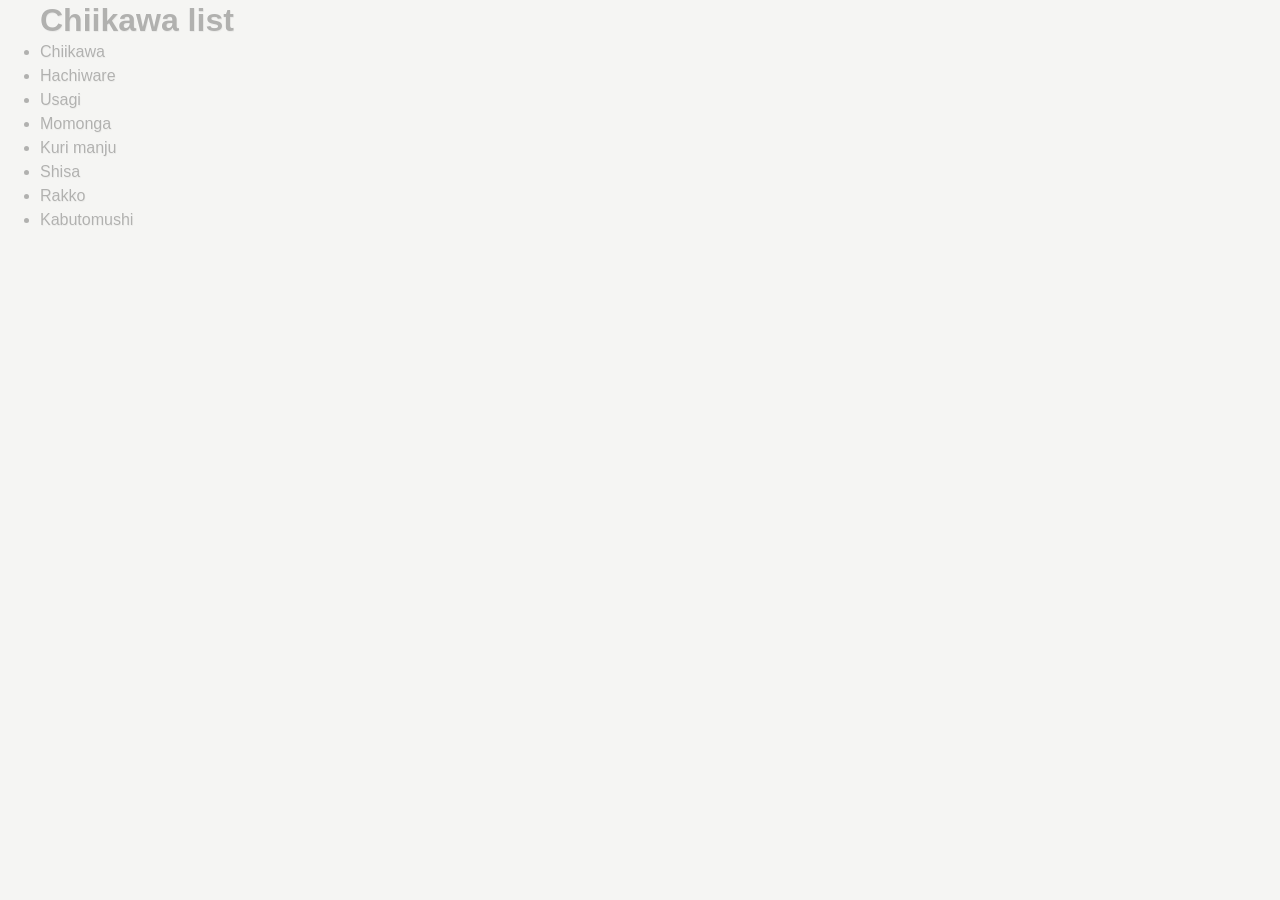
==== chiikawa.html @ 6dd676f4 "the whole shabang" ====
<!doctype html>
<html lang="en">
  <head>
    <meta charset="UTF-8" />
    <meta name="viewport" content="width=device-width, initial-scale=1.0" />
    <title>Chiikawa</title>
    <link rel="stylesheet" href="css/style.css" />
    <link rel="stylesheet" href="css/reset.css" />
  </head>
  <body>
    <h1>Chiikawa list</h1>
    <ul></ul>

    <script>
      const ul = document.querySelector("ul");
      const characters = [
        "Chiikawa",
        "Hachiware",
        "Usagi",
        "Momonga",
        "Kuri manju",
        "Shisa",
        "Rakko",
        "Kabutomushi",
      ];

      console.log("Chiikawa");

      characters.forEach(createList);

      function createList(character) {
        console.log("Chiikawa function");
        ul.innerHTML += `<li>${character}</li>`;
      }
    </script>
  </body>
</html>
---- css/style.css ----
body {
  background: #f5f5f3;
  font-family: "helvetica neue", arial, sans-serif;
  margin: 0 auto;
  max-width: 1200px;
  color: #b1b1af;
  text-shadow:
    -0.5px -0.5px 1px rgba(255, 255, 255, 0.9),
    0.5px 0.5px 1px rgba(0, 0, 0, 0.05);
}

a {
  text-decoration: none;
  color: #b1b1af;
}

.header {
  text-decoration: none;
  color: #b1b1af;
  font-size: 1.5rem;
  font-weight: 700;
}

header {
  display: flex;
  justify-content: center;
  align-items: center;
  height: 20vh;
  text-transform: lowercase;
}

.name {
  font-weight: 700;
  font-size: 1.2rem;
}

.brand {
  font-weight: 300;
}

.price {
  font-style: italic;
  font-weight: 400;
}
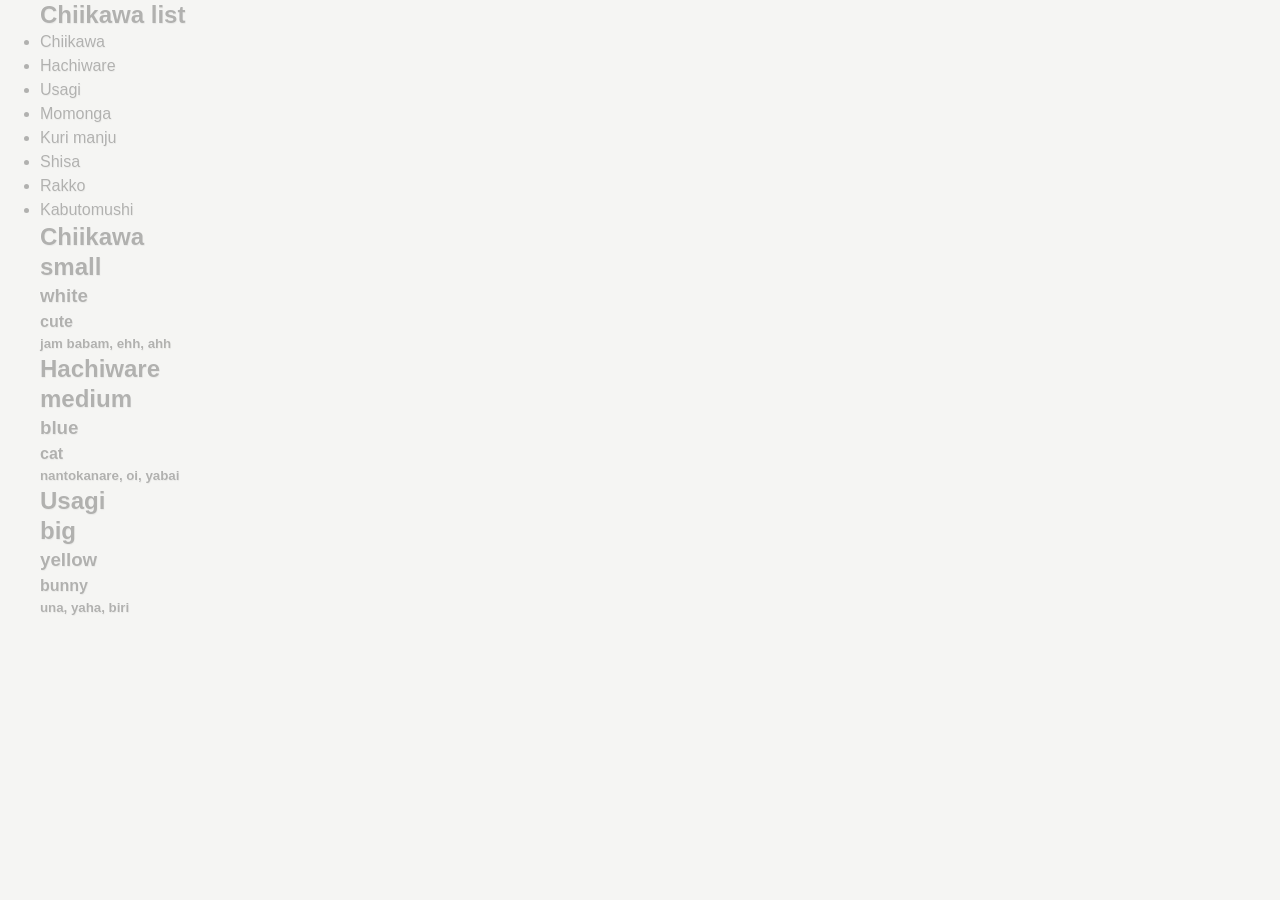
==== commit 213a82af: "json index" ====
--- a/chiikawa.html
+++ b/chiikawa.html
@@ -8,8 +8,12 @@
     <link rel="stylesheet" href="css/reset.css" />
   </head>
   <body>
-    <h1>Chiikawa list</h1>
-    <ul></ul>
+    <article>
+      <h1>Chiikawa list</h1>
+      <ul></ul>
+    </article>
+
+    <article class="card"></article>
 
     <script>
       const ul = document.querySelector("ul");
@@ -33,5 +37,6 @@
         ul.innerHTML += `<li>${character}</li>`;
       }
     </script>
+    <script src="js/chiikawa.js"></script>
   </body>
 </html>
